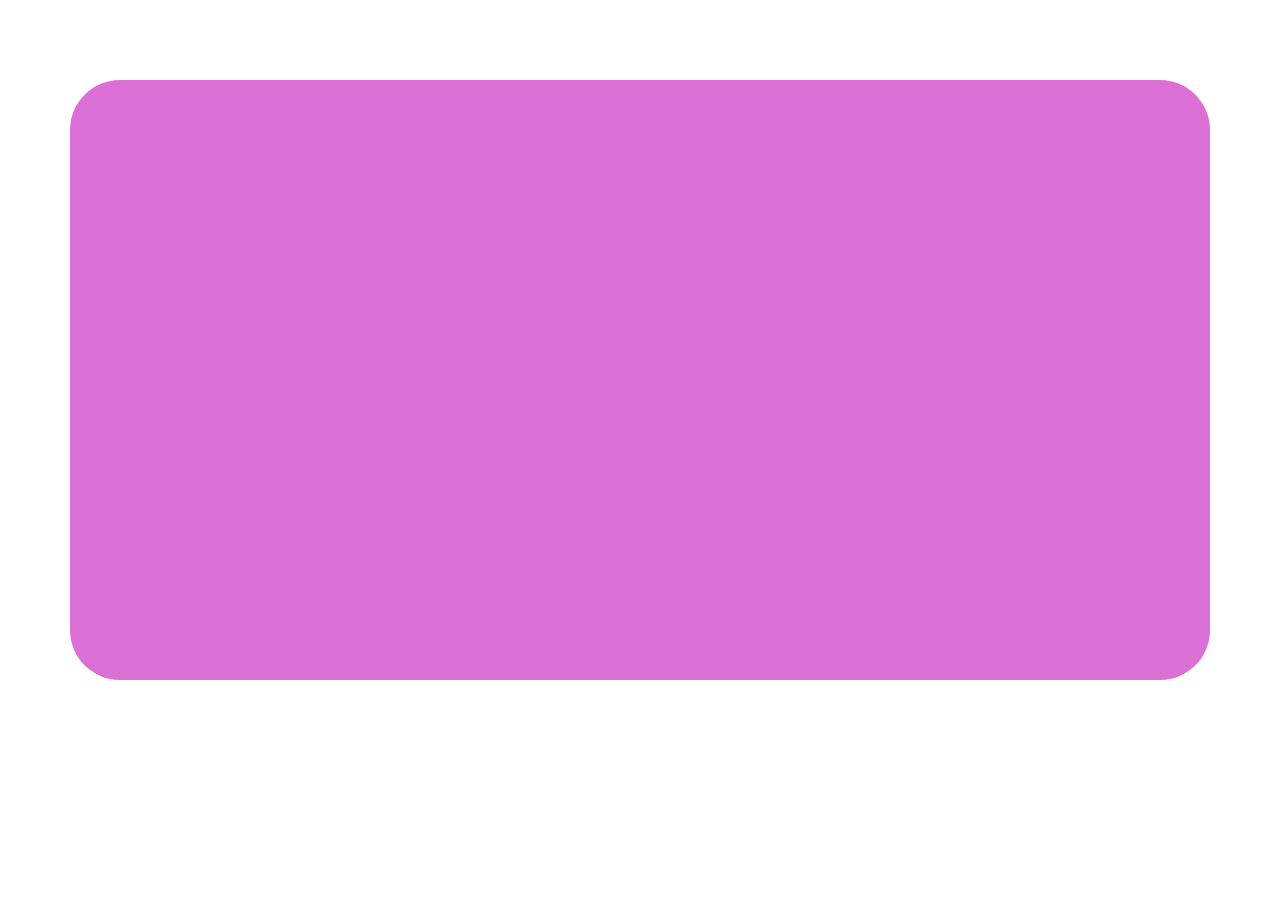
==== end.html @ 1ccc33d8 "can click through and added an ending page when you get to the end of the quiz" ====
<!DOCTYPE html>
<html lang="en">
<head>
    <meta charset="UTF-8">
    <meta name="viewport" content="width=device-width, initial-scale=1.0">
    <meta http-equiv="X-UA-Compatible" content="ie=edge">
    <title>Quiz</title>
    <link rel="stylesheet" href="https://maxcdn.bootstrapcdn.com/bootstrap/4.0.0/css/bootstrap.min.css" integrity="sha384-Gn5384xqQ1aoWXA+058RXPxPg6fy4IWvTNh0E263XmFcJlSAwiGgFAW/dAiS6JXm" crossorigin="anonymous">
    <link rel="stylesheet" href="style.css">
    <script src="https://cdnjs.cloudflare.com/ajax/libs/popper.js/1.12.9/umd/popper.min.js" integrity="sha384-ApNbgh9B+Y1QKtv3Rn7W3mgPxhU9K/ScQsAP7hUibX39j7fakFPskvXusvfa0b4Q" crossorigin="anonymous"></script>
    <script src="https://maxcdn.bootstrapcdn.com/bootstrap/4.0.0/js/bootstrap.min.js" integrity="sha384-JZR6Spejh4U02d8jOt6vLEHfe/JQGiRRSQQxSfFWpi1MquVdAyjUar5+76PVCmYl" crossorigin="anonymous"></script>
</head>

<body>
    <nav class="nav">
    </nav>

    <div class="container vertical-center">
    </div>
</body>
</html>
---- style.css ----
.top-line {
    font-size: 18px;
    color: orchid;
    padding: 5px;
}

.timer {
    float: right;
    margin-right: 5px;
}

.container {
    margin-top: 5rem;
    flex-direction: column;
    align-items: center;
    justify-content: center;
    background-color: orchid;
    height: 600px;
    padding: 30px;
    border-radius: 50px;
    color: white;
    font-family: Arial;
}

.vertical-center {
    display: flex;
    align-items: center;
}

#para {
    font-size: 24px;
}

#start {
    background-color: purple;
    font-size: 24px;
    color: white;
}

.list-group {
    color: orchid;
    font-size: 20px;
    font-weight: bold;
}

.choices {
    color: rgb(127, 255, 202);
}

.hide {
    display: none;
}

#hide {
    display: none;
}
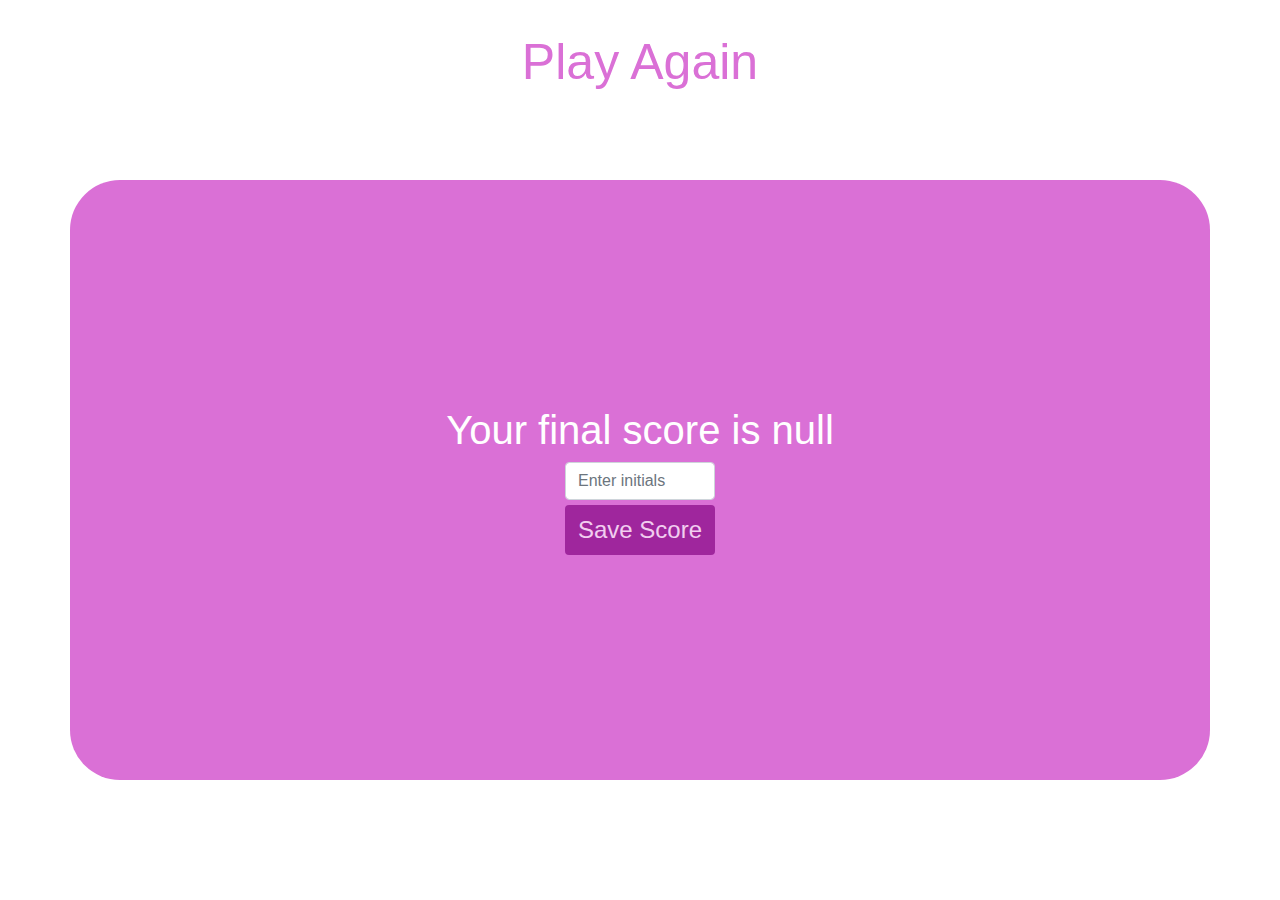
==== commit 2a6d04b0: "added highscores to local storage and it is sorted in an object." ====
--- a/end.html
+++ b/end.html
@@ -4,18 +4,21 @@
     <meta charset="UTF-8">
     <meta name="viewport" content="width=device-width, initial-scale=1.0">
     <meta http-equiv="X-UA-Compatible" content="ie=edge">
-    <title>Quiz</title>
+    <title>Congrats!</title>
     <link rel="stylesheet" href="https://maxcdn.bootstrapcdn.com/bootstrap/4.0.0/css/bootstrap.min.css" integrity="sha384-Gn5384xqQ1aoWXA+058RXPxPg6fy4IWvTNh0E263XmFcJlSAwiGgFAW/dAiS6JXm" crossorigin="anonymous">
     <link rel="stylesheet" href="style.css">
-    <script src="https://cdnjs.cloudflare.com/ajax/libs/popper.js/1.12.9/umd/popper.min.js" integrity="sha384-ApNbgh9B+Y1QKtv3Rn7W3mgPxhU9K/ScQsAP7hUibX39j7fakFPskvXusvfa0b4Q" crossorigin="anonymous"></script>
-    <script src="https://maxcdn.bootstrapcdn.com/bootstrap/4.0.0/js/bootstrap.min.js" integrity="sha384-JZR6Spejh4U02d8jOt6vLEHfe/JQGiRRSQQxSfFWpi1MquVdAyjUar5+76PVCmYl" crossorigin="anonymous"></script>
+    <script src="end.js"></script>
 </head>
 
 <body>
-    <nav class="nav">
-    </nav>
+    <div class="myEndDiv text-center">
+        <a class="playAgain" href="index.html">Play Again</a>
+    </div>
 
-    <div class="container vertical-center">
+    <div class="container vertical-center" id="end">
+        <h1 id="finalScore">Your final score is</h1>
+        <input class="form-control" id="initials" placeholder="Enter initials">
+        <button type="submit" class="btn" id="endBtn" disabled>Save Score</button>    
     </div>
 </body>
 </html>--- a/style.css
+++ b/style.css
@@ -2,13 +2,25 @@
     font-size: 18px;
     color: orchid;
     padding: 5px;
+    margin-left: 1rem;
 }
 
 .timer {
     float: right;
-    margin-right: 5px;
+    margin-right: 1rem;
 }
 
+.playAgain {
+    padding: 10px;
+    font-size: 50px;
+    font-family: Arial;
+    color: orchid;
+}
+
+.myEndDiv {
+    margin-top: 25px;
+    margin-bottom: 0;
+}
 .container {
     margin-top: 5rem;
     flex-direction: column;
@@ -47,8 +59,35 @@
     color: rgb(127, 255, 202);
 }
 
+#score {
+    background-color: white;
+    padding: 5px;
+    border-radius: 2px;
+}
+
+
 .hide {
     display: none;
+}
+
+.correct {
+    background-color: #28a745;
+}
+
+.incorrect {
+    background-color: #dc3545;
+}
+
+#initials {
+    width: 150px;
+}
+
+#endBtn {
+    margin-top: 5px;
+    background-color: purple;
+    font-size: 24px;
+    color: white;
+    
 }
 
 #hide {
